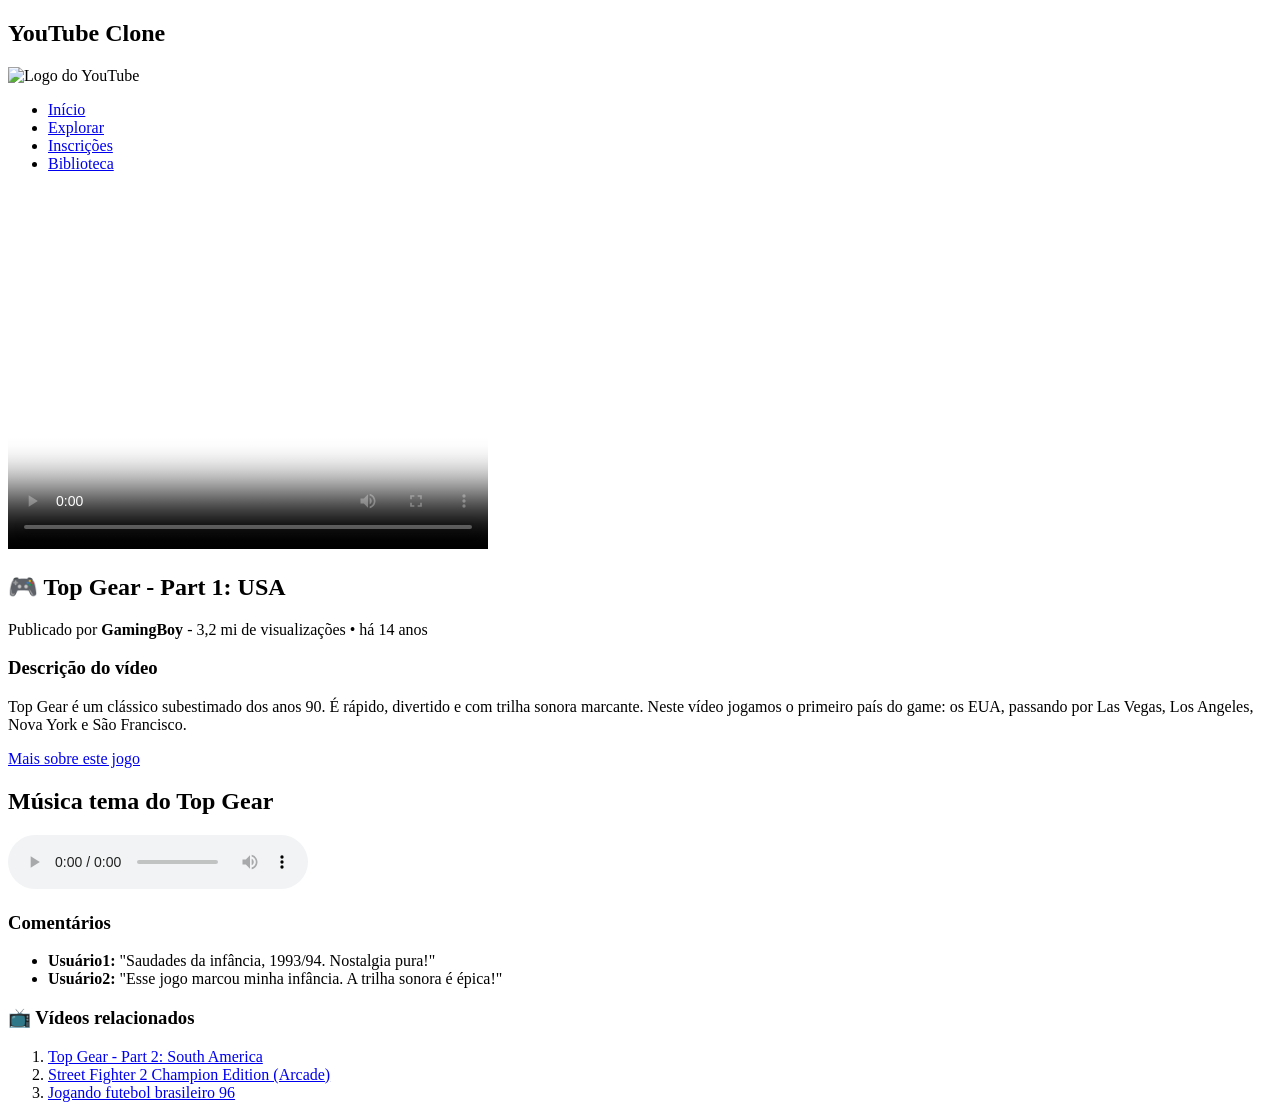
==== exercicio3.html @ adc0201b "paginas" ====
<!DOCTYPE html>
<html lang="pt-BR">
<head>
    <meta charset="UTF-8">
    <meta name="viewport" content="width=device-width, initial-scale=1.0">
    <title>Top Gear (SNES) - Parte 1: USA</title>
</head>
<body>
<!-- Protótipo de página de vídeo do YouTube -->
    <header>
        <h2>YouTube Clone</h2>
<!--Imagem banner youtube -->
        <img src="https://upload.wikimedia.org/wikipedia/commons/b/b8/YouTube_Logo_2017.svg" alt="Logo do YouTube" width="150">
        <nav>
            <ul>
                <li><a href="#">Início</a></li>
                <li><a href="#">Explorar</a></li>
                <li><a href="#">Inscrições</a></li>
                <li><a href="#">Biblioteca</a></li>
            </ul>
        </nav>
    </header>

<!-- Conteúdo principal -->
    <main>
    <!--Inserindo um vídeo a partir de uma url-->
         <div id="video-section">
         <video controls width="480" height="360" poster="https://i.ytimg.com/vi/QliDNIc6Stw/maxresdefault.jpg">
            <source src="https://www.youtube.com/watch?v=QliDNIc6Stw" type="video/mp4">
            Seu navegador não suporta a tag de vídeo.
        </video>
        <h2>🎮 Top Gear - Part 1: USA</h2>
        <p>Publicado por <strong>GamingBoy</strong> - 3,2 mi de visualizações • há 14 anos</p>
        
        <section>
            <h3>Descrição do vídeo</h3>
            <p>
                Top Gear é um clássico subestimado dos anos 90. É rápido, divertido e com trilha sonora marcante. 
                Neste vídeo jogamos o primeiro país do game: os EUA, passando por Las Vegas, Los Angeles, Nova York e São Francisco.
            </p>
            <p><a href="#">Mais sobre este jogo</a></p>
        </section>
    <!-- Música do top gear no player -->
    <div id= "audio">
        <h2> Música tema do Top Gear</h2> 
        <audio controls>  loop autoplay>  
        <source src="https://downloads.khinsider.com/game-soundtracks/album/top-gear-snes/02%20Las%20Vegas.mp3" type="audio/mpeg">
        Seu navegador não suporta a tag de áudio <code>audio&gt;</code> .
        </audio>
    </div>
<!-- Seção de comentários -->
        <section>
            <h3>Comentários</h3>
            <ul>
                <li><strong>Usuário1:</strong> "Saudades da infância, 1993/94. Nostalgia pura!"</li>
                <li><strong>Usuário2:</strong> "Esse jogo marcou minha infância. A trilha sonora é épica!"</li>
            </ul>
        </section>
<!-- Seção de vídeos relacionados -->
        <section>
            <h3>📺 Vídeos relacionados</h3>
            <ol>
                <li><a href="#">Top Gear - Part 2: South America</a></li>
                <li><a href="#">Street Fighter 2 Champion Edition (Arcade)</a></li>
                <li><a href="#">Jogando futebol brasileiro 96</a></li>
            </ol>
        </section>

    </main>
</body>
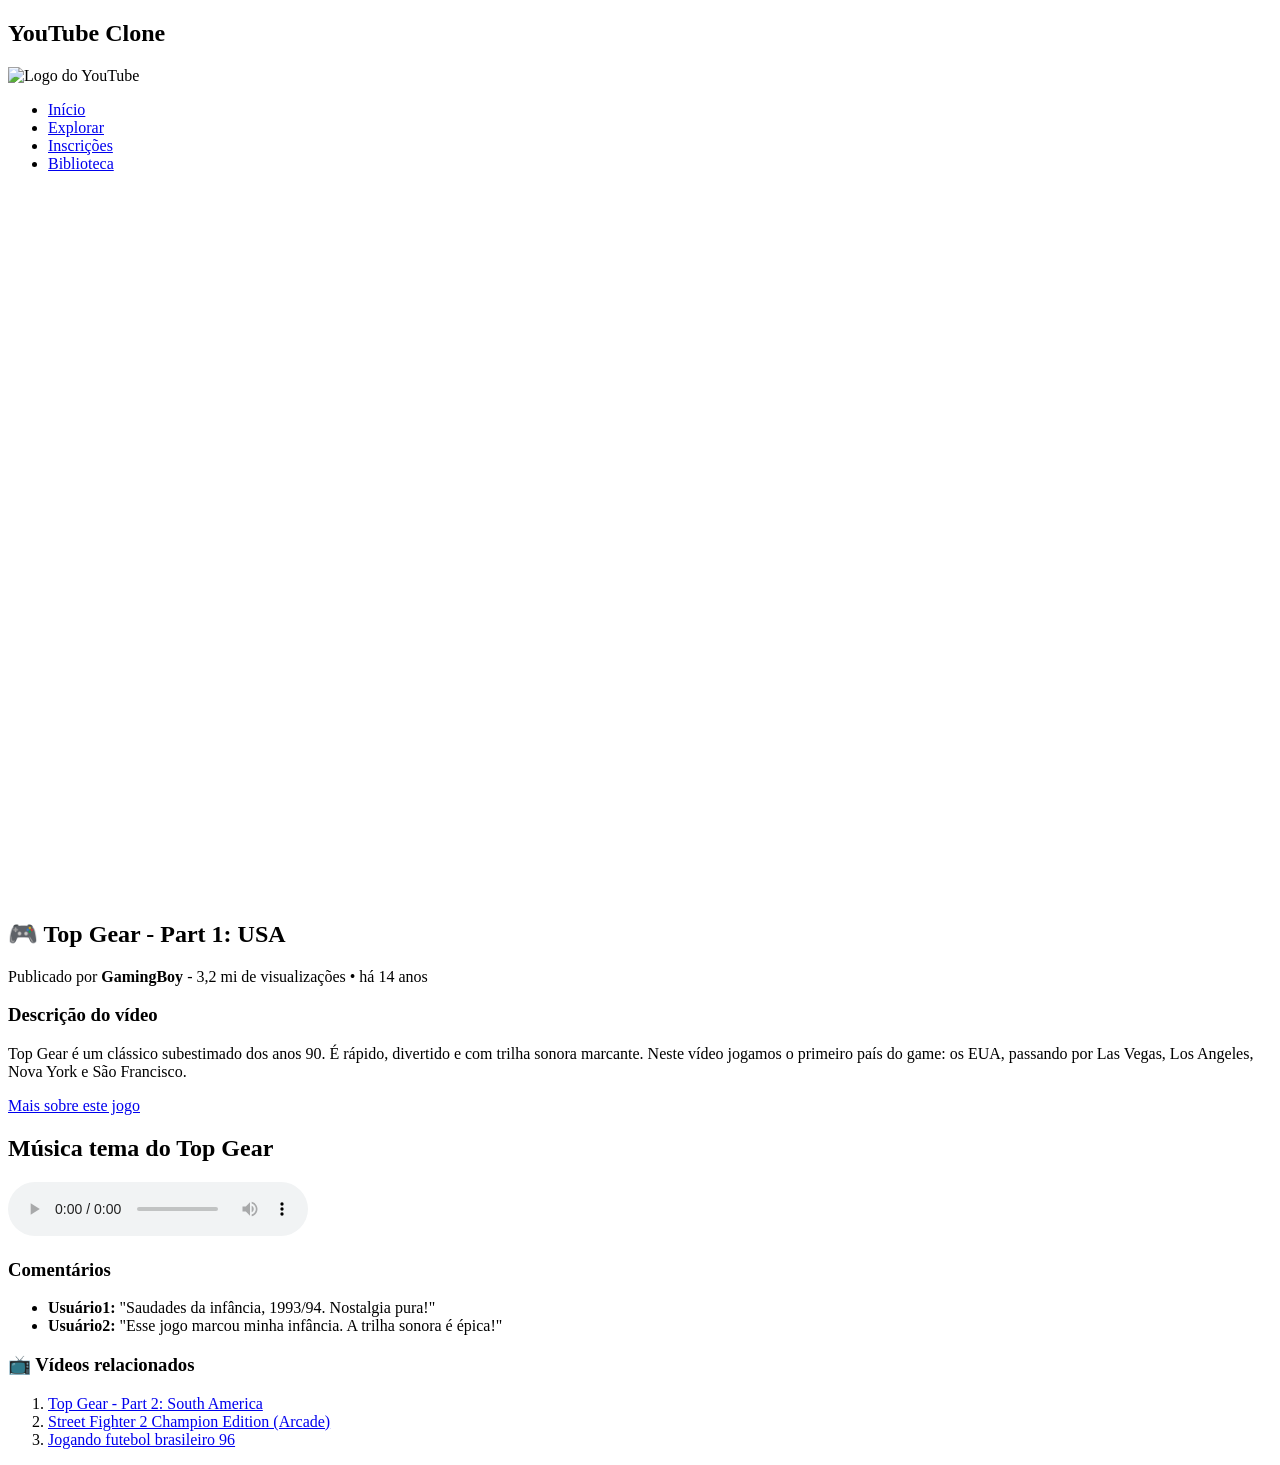
==== commit 444be866: "Update exercicio3.html" ====
--- a/exercicio3.html
+++ b/exercicio3.html
@@ -24,11 +24,21 @@
 <!-- Conteúdo principal -->
     <main>
     <!--Inserindo um vídeo a partir de uma url-->
-         <div id="video-section">
-         <video controls width="480" height="360" poster="https://i.ytimg.com/vi/QliDNIc6Stw/maxresdefault.jpg">
-            <source src="https://www.youtube.com/watch?v=QliDNIc6Stw" type="video/mp4">
-            Seu navegador não suporta a tag de vídeo.
-        </video>
+        <div class="content">
+        <div class="main-grid">
+            <div class="main-content">
+                <!-- Seção de vídeo com box model -->
+                <div style="position: relative; padding-bottom: 56.25%; height: 0; overflow: hidden;">
+      <iframe 
+        src="https://www.youtube.com/embed/QliDNIc6Stw" 
+        title="Vídeo do YouTube"
+        frameborder="0" 
+        allow="accelerometer; autoplay; clipboard-write; encrypted-media; gyroscope; picture-in-picture" 
+        allowfullscreen
+        style="position: absolute; top: 0; left: 0; width: 100%; height: 100%;">
+      </iframe>
+    </div>       
+       
         <h2>🎮 Top Gear - Part 1: USA</h2>
         <p>Publicado por <strong>GamingBoy</strong> - 3,2 mi de visualizações • há 14 anos</p>
         
@@ -44,7 +54,7 @@
     <div id= "audio">
         <h2> Música tema do Top Gear</h2> 
         <audio controls>  loop autoplay>  
-        <source src="https://downloads.khinsider.com/game-soundtracks/album/top-gear-snes/02%20Las%20Vegas.mp3" type="audio/mpeg">
+        <source src="https://github.com/andregilo2/youtube-clone-ex/blob/deploy/src/musica/musica.mp3" type="audio/mpeg">
         Seu navegador não suporta a tag de áudio <code>audio&gt;</code> .
         </audio>
     </div>
@@ -67,4 +77,6 @@
         </section>
 
     </main>
-</body>        +
+</body>        
+
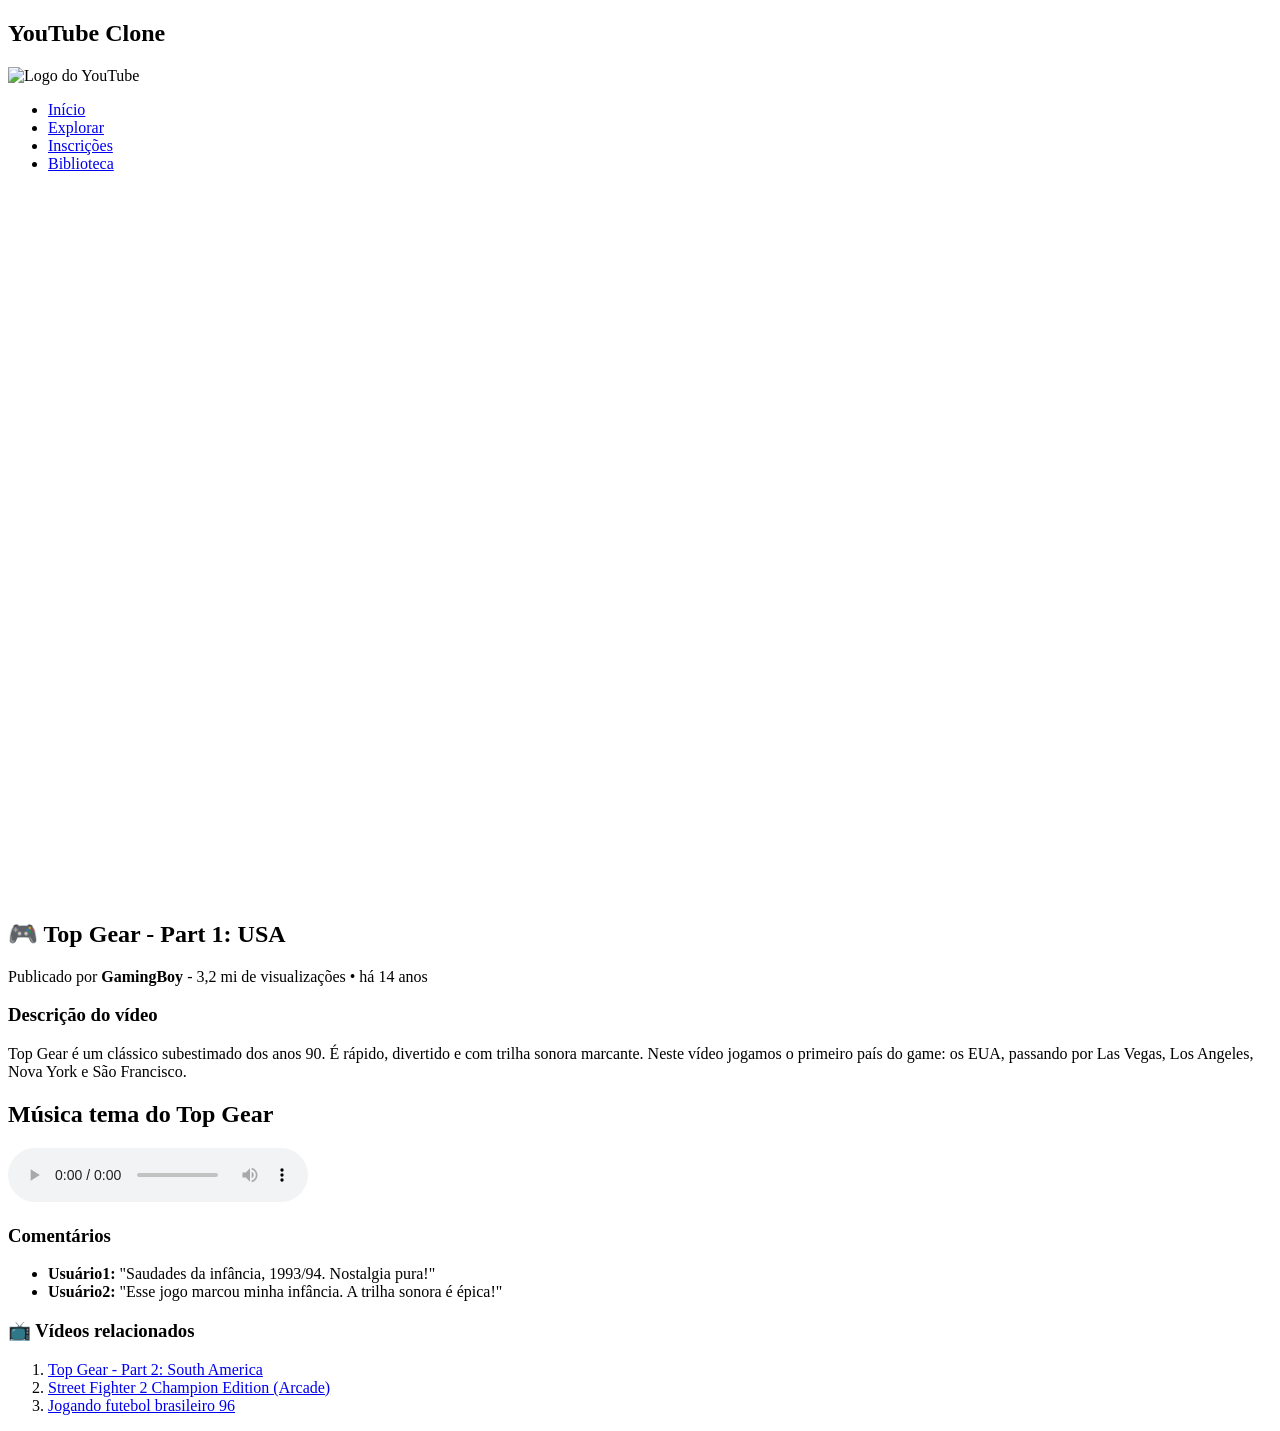
==== commit 547d8922: "Update exercicio3.html" ====
--- a/exercicio3.html
+++ b/exercicio3.html
@@ -23,33 +23,37 @@
 
 <!-- Conteúdo principal -->
     <main>
-    <!--Inserindo um vídeo a partir de uma url-->
-        <div class="content">
-        <div class="main-grid">
-            <div class="main-content">
-                <!-- Seção de vídeo com box model -->
-                <div style="position: relative; padding-bottom: 56.25%; height: 0; overflow: hidden;">
-      <iframe 
-        src="https://www.youtube.com/embed/QliDNIc6Stw" 
-        title="Vídeo do YouTube"
-        frameborder="0" 
-        allow="accelerometer; autoplay; clipboard-write; encrypted-media; gyroscope; picture-in-picture" 
-        allowfullscreen
-        style="position: absolute; top: 0; left: 0; width: 100%; height: 100%;">
-      </iframe>
-    </div>       
-       
+   <!-- Conteúdo principal -->
+<main>
+  <!-- Inserindo um vídeo a partir de uma url -->
+  <div class="content">
+    <div class="main-grid">
+      <div class="main-content">
+        <!-- Seção de vídeo com box model -->
+        <div style="position: relative; padding-bottom: 56.25%; height: 0; overflow: hidden;">
+          <iframe 
+            src="https://www.youtube.com/embed/QliDNIc6Stw" 
+            title="Vídeo do YouTube"
+            frameborder="0" 
+            allow="accelerometer; autoplay; clipboard-write; encrypted-media; gyroscope; picture-in-picture" 
+            allowfullscreen
+            style="position: absolute; top: 0; left: 0; width: 100%; height: 100%;">
+          </iframe>
+        </div>       
+
         <h2>🎮 Top Gear - Part 1: USA</h2>
         <p>Publicado por <strong>GamingBoy</strong> - 3,2 mi de visualizações • há 14 anos</p>
         
         <section>
-            <h3>Descrição do vídeo</h3>
-            <p>
-                Top Gear é um clássico subestimado dos anos 90. É rápido, divertido e com trilha sonora marcante. 
-                Neste vídeo jogamos o primeiro país do game: os EUA, passando por Las Vegas, Los Angeles, Nova York e São Francisco.
-            </p>
-            <p><a href="#">Mais sobre este jogo</a></p>
+          <h3>Descrição do vídeo</h3>
+          <p>
+            Top Gear é um clássico subestimado dos anos 90. É rápido, divertido e com trilha sonora marcante. 
+            Neste vídeo jogamos o primeiro país do game: os EUA, passando por Las Vegas, Los Angeles, Nova York e São Francisco.
+          </p>
         </section>
+      </div
+        
+     </section>
     <!-- Música do top gear no player -->
     <div id= "audio">
         <h2> Música tema do Top Gear</h2> 
@@ -80,3 +84,4 @@
 
 </body>        
 
+
